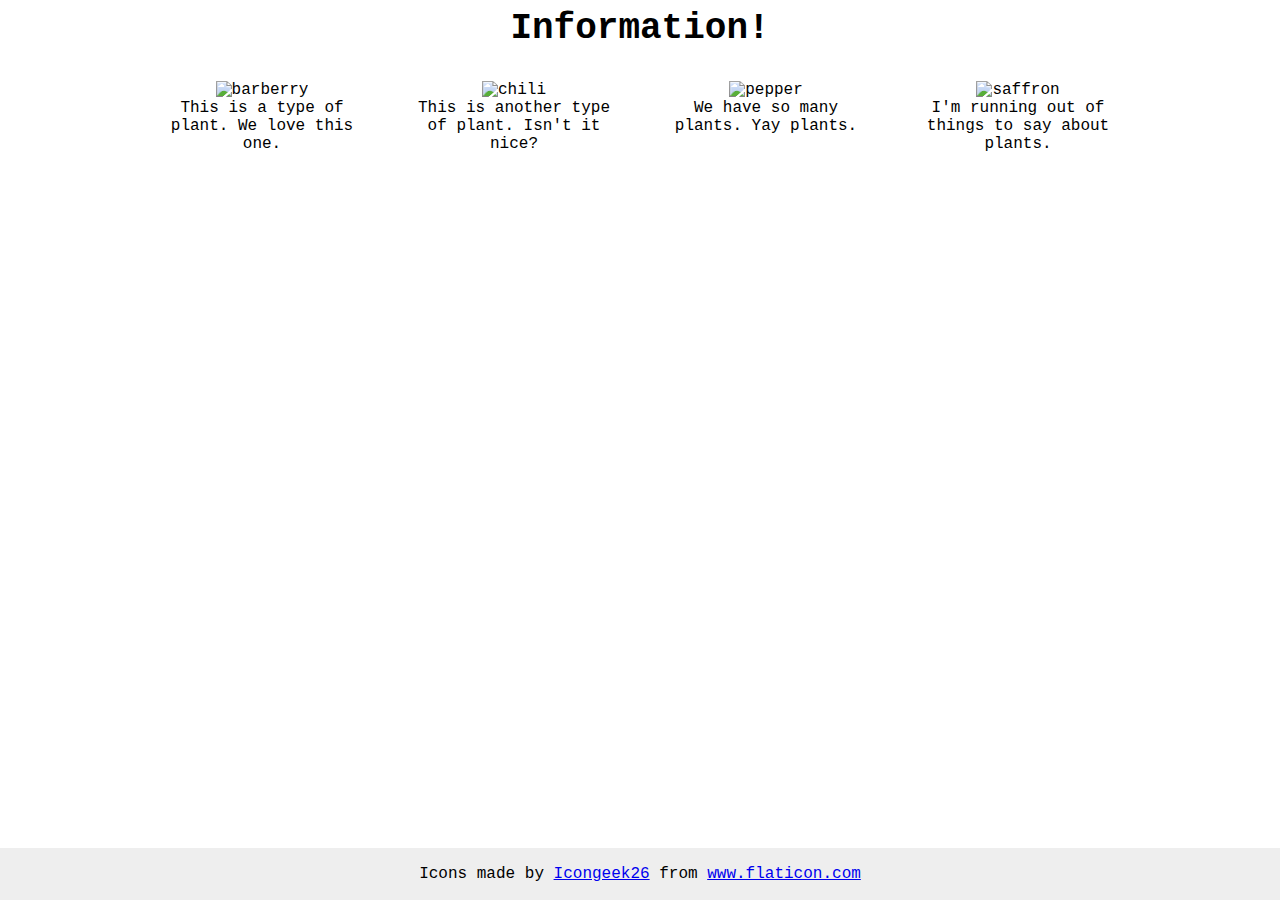
==== flex/04-flex-information/index.html @ fb5a1628 "Complete 04-flex-information" ====
<!DOCTYPE html>
<html lang="en">
  <head>
    <meta charset="UTF-8" />
    <meta http-equiv="X-UA-Compatible" content="IE=edge" />
    <meta name="viewport" content="width=device-width, initial-scale=1.0" />
    <title>Information</title>
    <link rel="stylesheet" href="style.css" />
  </head>
  <body>
    <div class="title">Information!</div>

    <div class="container">
      <div class="contents">
        <img src="./images/barberry.png" alt="barberry" />
        <div class="text">This is a type of plant. We love this one.</div>
      </div>

      <div class="contents">
        <img src="./images/chilli.png" alt="chili" />
        <div class="text">This is another type of plant. Isn't it nice?</div>
      </div>

      <div class="contents">
        <img src="./images/pepper.png" alt="pepper" />
        <div class="text">We have so many plants. Yay plants.</div>
      </div>

      <div class="contents">
        <img src="./images/saffron.png" alt="saffron" />
        <div class="text">I'm running out of things to say about plants.</div>
      </div>
    </div>

    <!-- disregard this section, it's here to give attribution to the creator of these icons -->
    <div class="footer">
      <div>
        Icons made by
        <a href="https://www.flaticon.com/authors/icongeek26" title="Icongeek26"
          >Icongeek26</a
        >
        from
        <a href="https://www.flaticon.com/" title="Flaticon"
          >www.flaticon.com</a
        >
      </div>
    </div>
  </body>
</html>
---- flex/04-flex-information/style.css ----
body {
  font-family: "Courier New", Courier, monospace;
}

img {
  width: 100px;
  height: 100px;
}

.title {
  font-size: 36px;
  font-weight: 900;
}

/* solution */

.title {
  text-align: center;
  margin-bottom: 32px;
}

.container {
  display: flex;
  justify-content: center;
  gap: 52px;
}

.contents {
  max-width: 200px;
  text-align: center;
}

/* do not edit this footer */
.footer {
  position: fixed;
  bottom: 0;
  left: 0;
  right: 0;
  height: 52px;
  display: flex;
  align-items: center;
  justify-content: center;
  background: #eee;
}
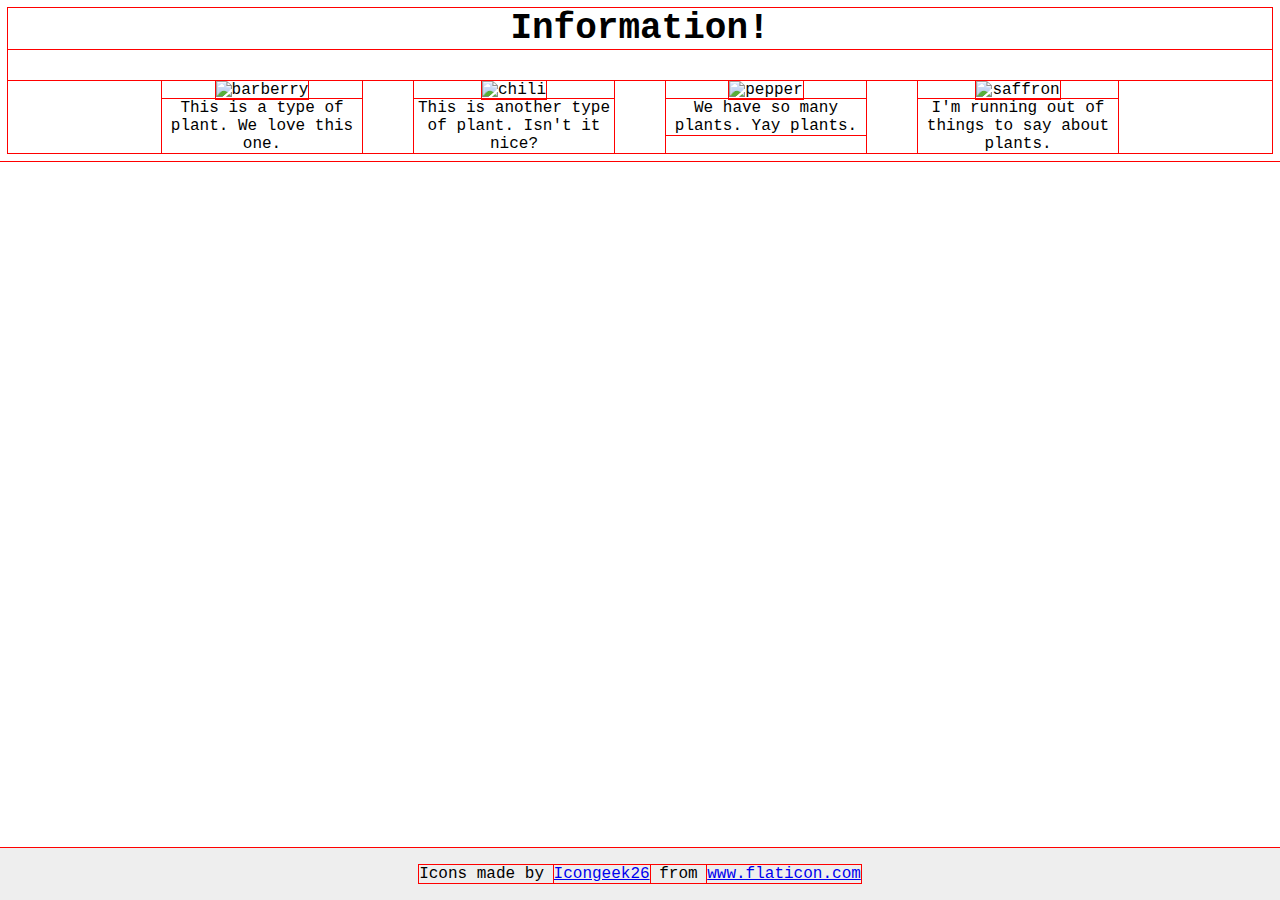
==== commit 523cb36c: "Redo exercises for familarization" ====
--- a/flex/04-flex-information/index.html
+++ b/flex/04-flex-information/index.html
@@ -10,28 +10,27 @@
   <body>
     <div class="title">Information!</div>
 
-    <div class="container">
-      <div class="contents">
+    <div class="parent">
+      <div class="item">
         <img src="./images/barberry.png" alt="barberry" />
         <div class="text">This is a type of plant. We love this one.</div>
       </div>
 
-      <div class="contents">
+      <div class="item">
         <img src="./images/chilli.png" alt="chili" />
         <div class="text">This is another type of plant. Isn't it nice?</div>
       </div>
 
-      <div class="contents">
+      <div class="item">
         <img src="./images/pepper.png" alt="pepper" />
         <div class="text">We have so many plants. Yay plants.</div>
       </div>
 
-      <div class="contents">
+      <div class="item">
         <img src="./images/saffron.png" alt="saffron" />
         <div class="text">I'm running out of things to say about plants.</div>
       </div>
     </div>
-
     <!-- disregard this section, it's here to give attribution to the creator of these icons -->
     <div class="footer">
       <div>
--- a/flex/04-flex-information/style.css
+++ b/flex/04-flex-information/style.css
@@ -12,24 +12,6 @@
   font-weight: 900;
 }
 
-/* solution */
-
-.title {
-  text-align: center;
-  margin-bottom: 32px;
-}
-
-.container {
-  display: flex;
-  justify-content: center;
-  gap: 52px;
-}
-
-.contents {
-  max-width: 200px;
-  text-align: center;
-}
-
 /* do not edit this footer */
 .footer {
   position: fixed;
@@ -42,3 +24,23 @@
   justify-content: center;
   background: #eee;
 }
+
+* {
+  outline: 1px solid red;
+}
+
+.title {
+  text-align: center;
+  margin-bottom: 32px;
+}
+
+.parent {
+  display: flex;
+  justify-content: center;
+  gap: 52px;
+}
+
+.item {
+  max-width: 200px;
+  text-align: center;
+}
